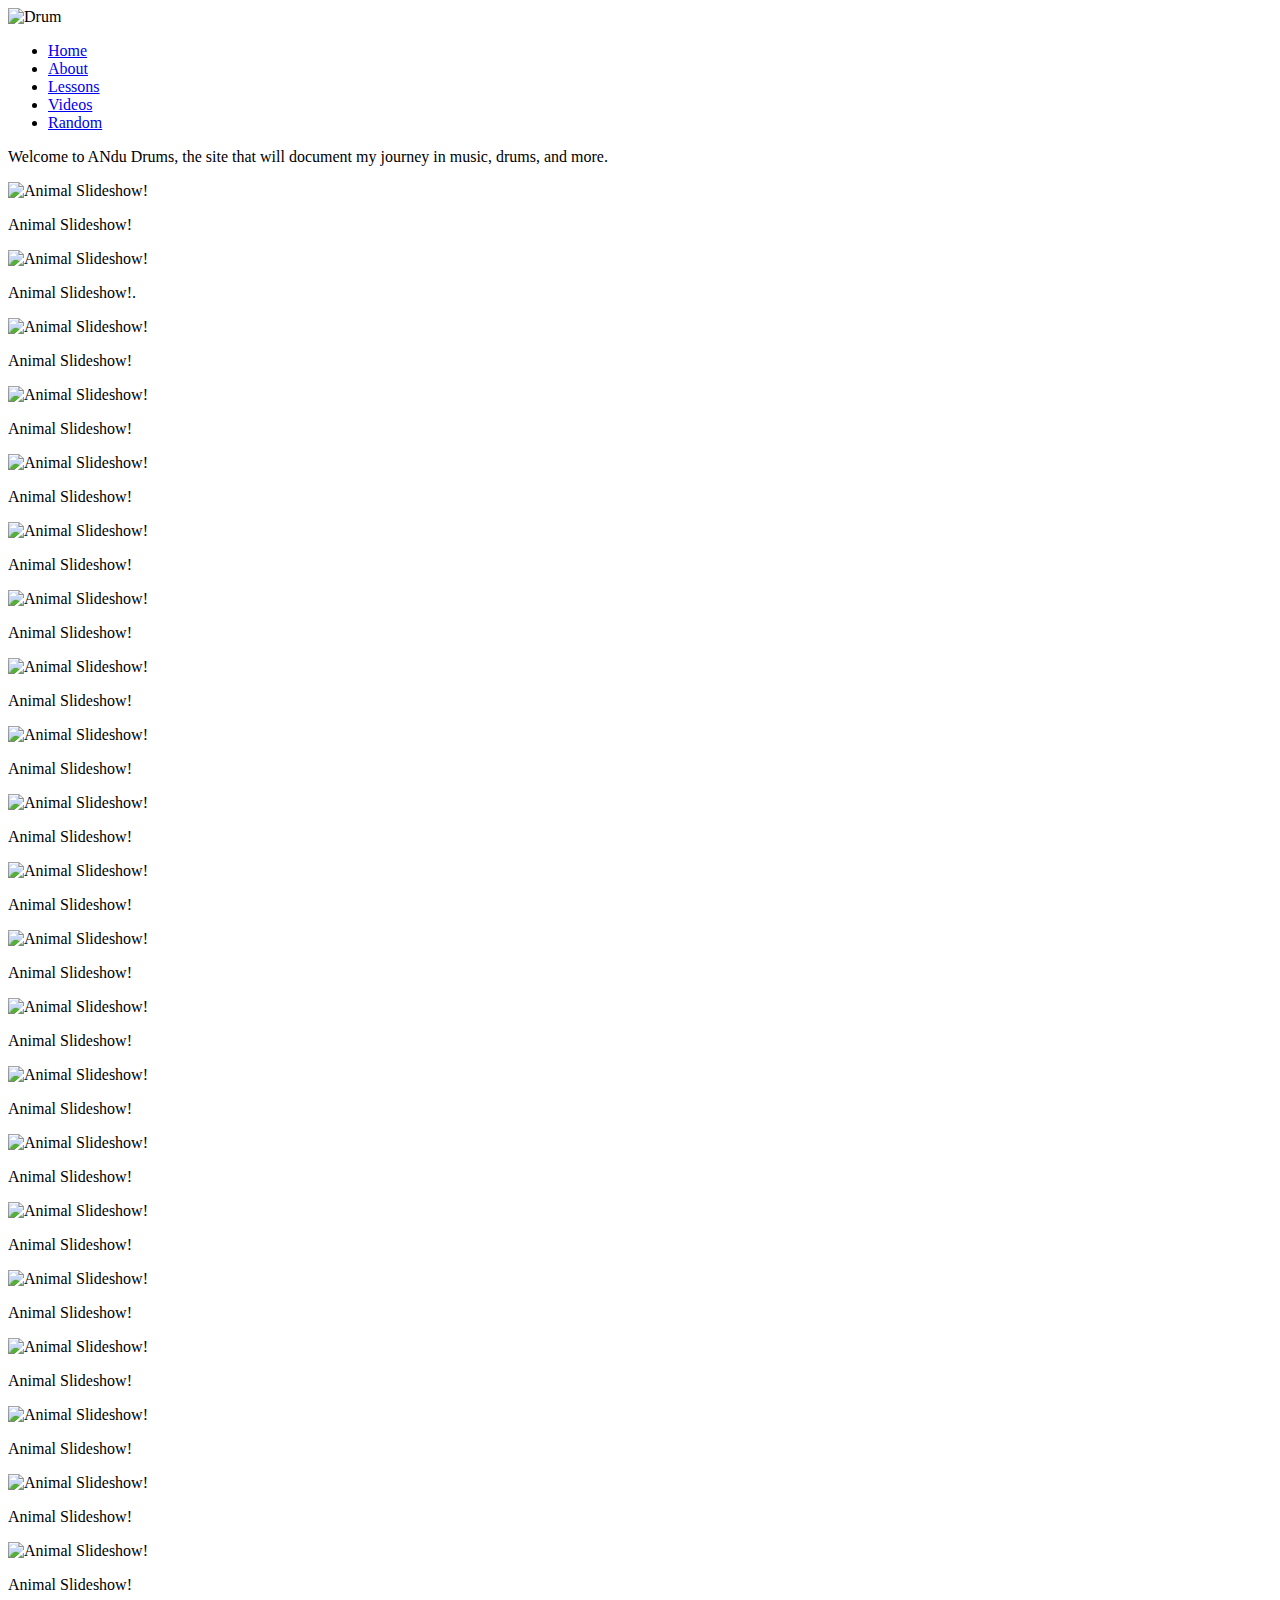
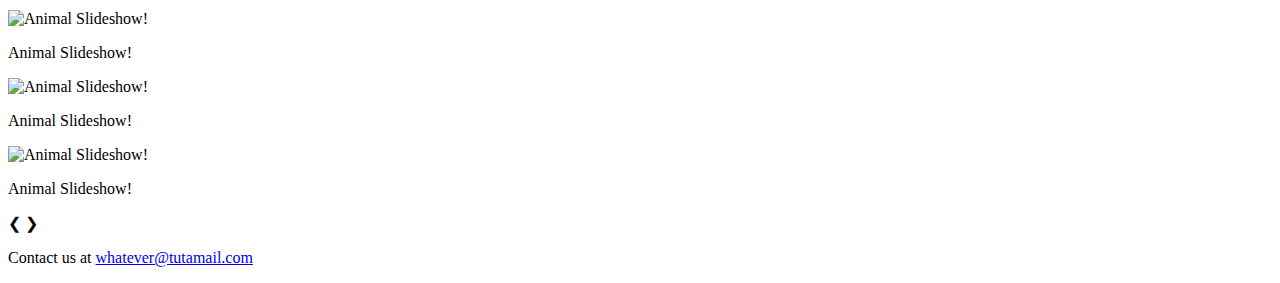
==== home/index.html @ 5a313b52 "Create index.html" ====
<!DOCTYPE html>
<html lang="en">
<head>
    <meta charset="UTF-8">
    <meta name="viewport" content="width=device-width, initial-scale=1.0">
    <title>ANdu Drums</title>
    <link rel="stylesheet" href="styles.css">
</head>
<body>
    <header>
        <img src="drum.png" alt="Drum" class="logo">
        <nav>
            <ul>
                <li><a href="#home">Home</a></li>
                <li><a href="#about">About</a></li>
                <li><a href="#lessons">Lessons</a></li>
                <li><a href="#videos">Videos</a></li>
                <li><a href="#random">Random</a></li>
            </ul>
        </nav>
    </header>
    <main>
        <p>Welcome to ANdu Drums, the site that will document my journey in music, drums, and more.</p>

    <div class="slideshow-container" role="region" aria-label="Animal Slideshow">
      <div class="mySlides" aria-live="polite">
        <img src="animal_10a.jpg" alt="Animal Slideshow!">
        <p>Animal Slideshow!</p>
      </div>
      <div class="mySlides" aria-live="polite">
        <img src="animal_10b.jpg" alt="Animal Slideshow!">
        <p>Animal Slideshow!.</p>
      </div>
      <div class="mySlides" aria-live="polite">
        <img src="animal_10c.jpg" alt="Animal Slideshow!">
        <p>Animal Slideshow!</p>
      </div>

         <div class="mySlides" aria-live="polite">
        <img src="animal_10d.jpg" alt="Animal Slideshow!">
        <p>Animal Slideshow!</p>
      </div>
         <div class="mySlides" aria-live="polite">
        <img src="animal_10e.jpg" alt="Animal Slideshow!">
        <p>Animal Slideshow!</p>
      </div>
         <div class="mySlides" aria-live="polite">
        <img src="animal_10f.jpg" alt="Animal Slideshow!">
        <p>Animal Slideshow!</p>
      </div>
         <div class="mySlides" aria-live="polite">
        <img src="animal_10g.jpg" alt="Animal Slideshow!">
        <p>Animal Slideshow!</p>
      </div>
         <div class="mySlides" aria-live="polite">
        <img src="animal_10h.jpg" alt="Animal Slideshow!">
        <p>Animal Slideshow!</p>
      </div>
         <div class="mySlides" aria-live="polite">
        <img src="animal_10i.jpg" alt="Animal Slideshow!">
        <p>Animal Slideshow!</p>
      </div>
         <div class="mySlides" aria-live="polite">
        <img src="animal_10j.jpg" alt="Animal Slideshow!">
        <p>Animal Slideshow!</p>
      </div>
         <div class="mySlides" aria-live="polite">
        <img src="animal_10k.jpg" alt="Animal Slideshow!">
        <p>Animal Slideshow!</p>
      </div>
         <div class="mySlides" aria-live="polite">
        <img src="animal_10l.jpg" alt="Animal Slideshow!">
        <p>Animal Slideshow!</p>
      </div>
         <div class="mySlides" aria-live="polite">
        <img src="animal_10m.jpg" alt="Animal Slideshow!">
        <p>Animal Slideshow!</p>
      </div>
         <div class="mySlides" aria-live="polite">
        <img src="animal_10n.jpg" alt="Animal Slideshow!">
        <p>Animal Slideshow!</p>
      </div>
         <div class="mySlides" aria-live="polite">
        <img src="animal_10o.jpg" alt="Animal Slideshow!">
        <p>Animal Slideshow!</p>
      </div>
         <div class="mySlides" aria-live="polite">
        <img src="animal_10p.jpg" alt="Animal Slideshow!">
        <p>Animal Slideshow!</p>
      </div>
         <div class="mySlides" aria-live="polite">
        <img src="animal_10q.jpg" alt="Animal Slideshow!">
        <p>Animal Slideshow!</p>
      </div>
         <div class="mySlides" aria-live="polite">
        <img src="animal_10r.jpg" alt="Animal Slideshow!">
        <p>Animal Slideshow!</p>
      </div>
         <div class="mySlides" aria-live="polite">
        <img src="animal_10s.jpg" alt="Animal Slideshow!">
        <p>Animal Slideshow!</p>
      </div>
         <div class="mySlides" aria-live="polite">
        <img src="animal_10t.jpg" alt="Animal Slideshow!">
        <p>Animal Slideshow!</p>
      </div>
         <div class="mySlides" aria-live="polite">
        <img src="animal_10u.jpg" alt="Animal Slideshow!">
        <p>Animal Slideshow!</p>
      </div>
         <div class="mySlides" aria-live="polite">
        <img src="animal_10v.jpg" alt="Animal Slideshow!">
        <p>Animal Slideshow!</p>
      </div>
         <div class="mySlides" aria-live="polite">
        <img src="animal_10w.jpg" alt="Animal Slideshow!">
        <p>Animal Slideshow!</p>
      </div>
         <div class="mySlides" aria-live="polite">
        <img src="animal_10x.jpg" alt="Animal Slideshow!">
        <p>Animal Slideshow!</p>
      </div>
      <a class="prev" onclick="plusSlides(-1)" aria-label="Previous Slide">&#10094;</a>
      <a class="next" onclick="plusSlides(1)" aria-label="Next Slide">&#10095;</a>
    </div>
    <div class="dots-container">
      <span class="dot" onclick="currentSlide(1)" aria-label="Slide 1"></span>
      <span class="dot" onclick="currentSlide(2)" aria-label="Slide 2"></span>
      <span class="dot" onclick="currentSlide(3)" aria-label="Slide 3"></span>
    </div>

       


       
    </main>
    <script src="script.js"></script>

<footer class="site-footer">
    <p>Contact us at <a href="mailto:Whatever@tutamail.com">whatever@tutamail.com</a></p>

        </p>
</footer>
   
</body>
</html>
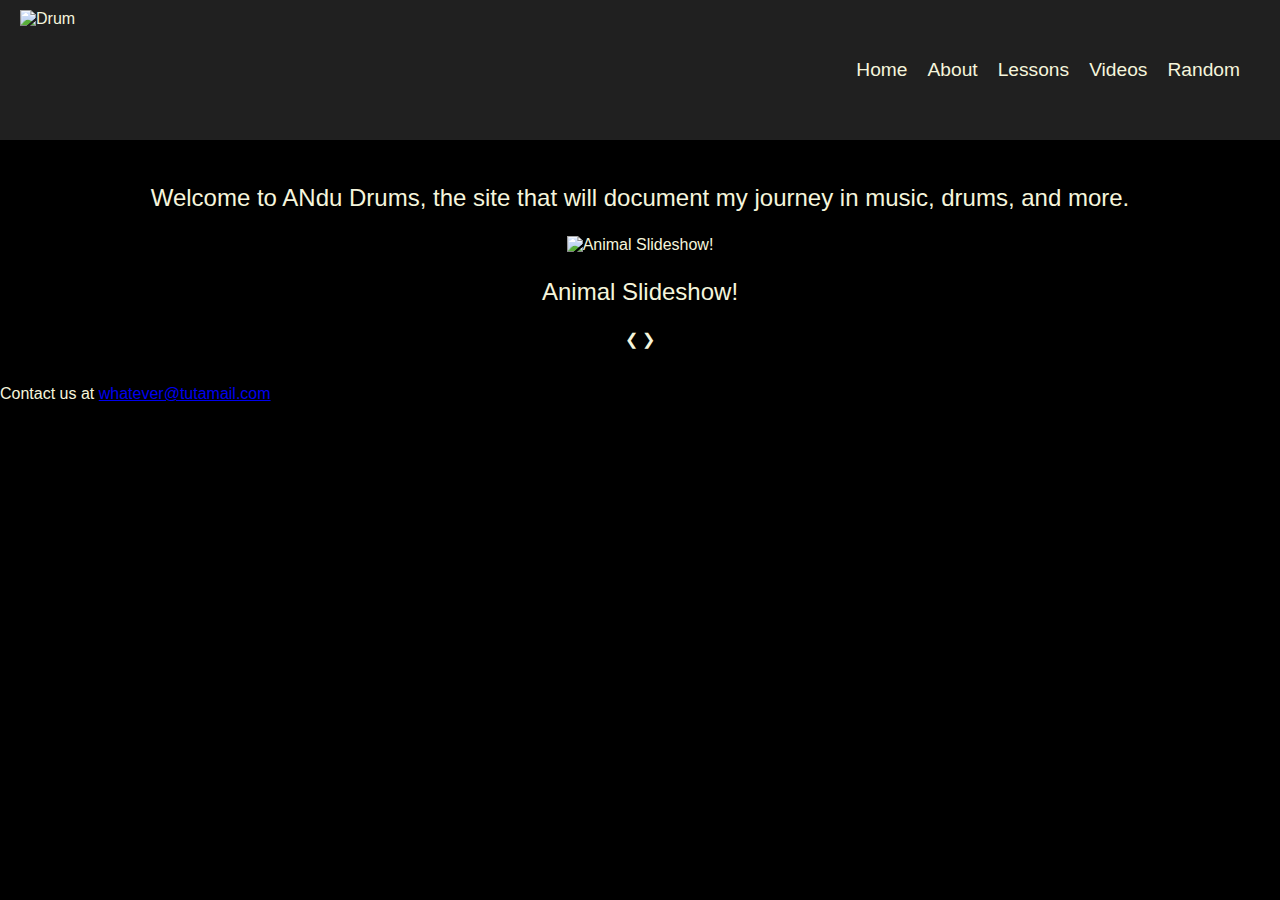
==== commit 882ba70c: "Update index.html" ====
--- a/home/index.html
+++ b/home/index.html
@@ -13,7 +13,7 @@
             <ul>
                 <li><a href="#home">Home</a></li>
                 <li><a href="#about">About</a></li>
-                <li><a href="#lessons">Lessons</a></li>
+                <li><a href="andudrums/home/lessons">Lessons</a></li>
                 <li><a href="#videos">Videos</a></li>
                 <li><a href="#random">Random</a></li>
             </ul>
--- a/home/styles.css
+++ b/home/styles.css
@@ -0,0 +1,60 @@
+
+
+body, html {
+    margin: 0;
+    padding: 0;
+    font-family: Arial, sans-serif;
+    background-color: #000000;
+    color: #f5f5dc; /* beige */
+}
+
+header {
+    background-color: #202020; /* dark gray for header */
+    display: flex;
+    align-items: center;
+    justify-content: space-between; /* Aligns children to the space-between */
+    padding: 10px;
+    height: 120px;
+}
+
+.logo {
+    width: 120px;
+    height: 120px; /* Logo dimensions */
+    margin-left: 10px; /* Slight margin to ensure it's not hugging the edge */
+}
+
+nav ul {
+    list-style: none;
+    display: flex;
+    padding: 0;
+    margin-right: 20px; /* Right margin for right-side padding */
+}
+
+nav ul li {
+    margin: 0 10px;
+}
+
+nav ul li a {
+    text-decoration: none;
+    color: #f5f5dc; /* beige links */
+    font-size: 1.2em;
+    transition: color 0.3s;
+}
+
+nav ul li a:hover {
+    color: #00ffff; /* Light blue on hover */
+}
+
+main {
+    padding: 20px;
+    text-align: center;
+}
+
+main p {
+    font-size: 1.5em;
+}
+
+
+
+
+
